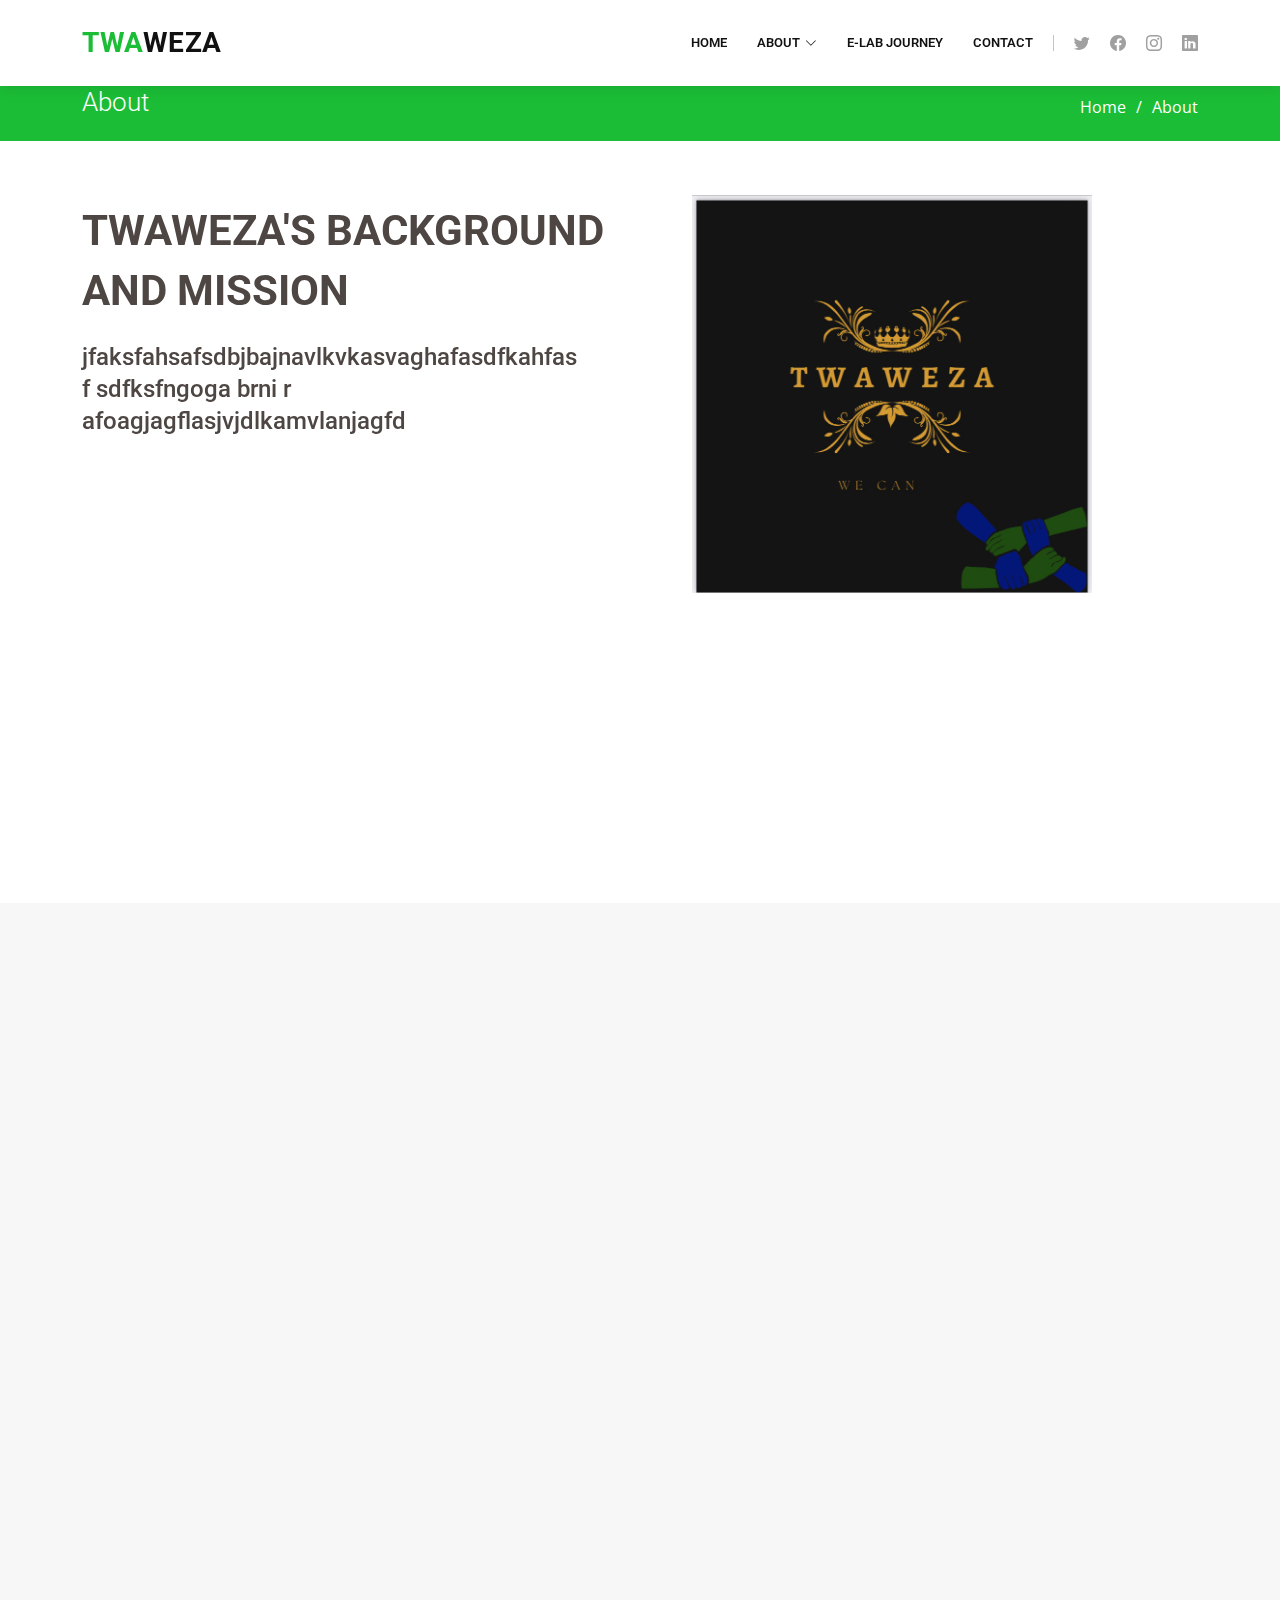
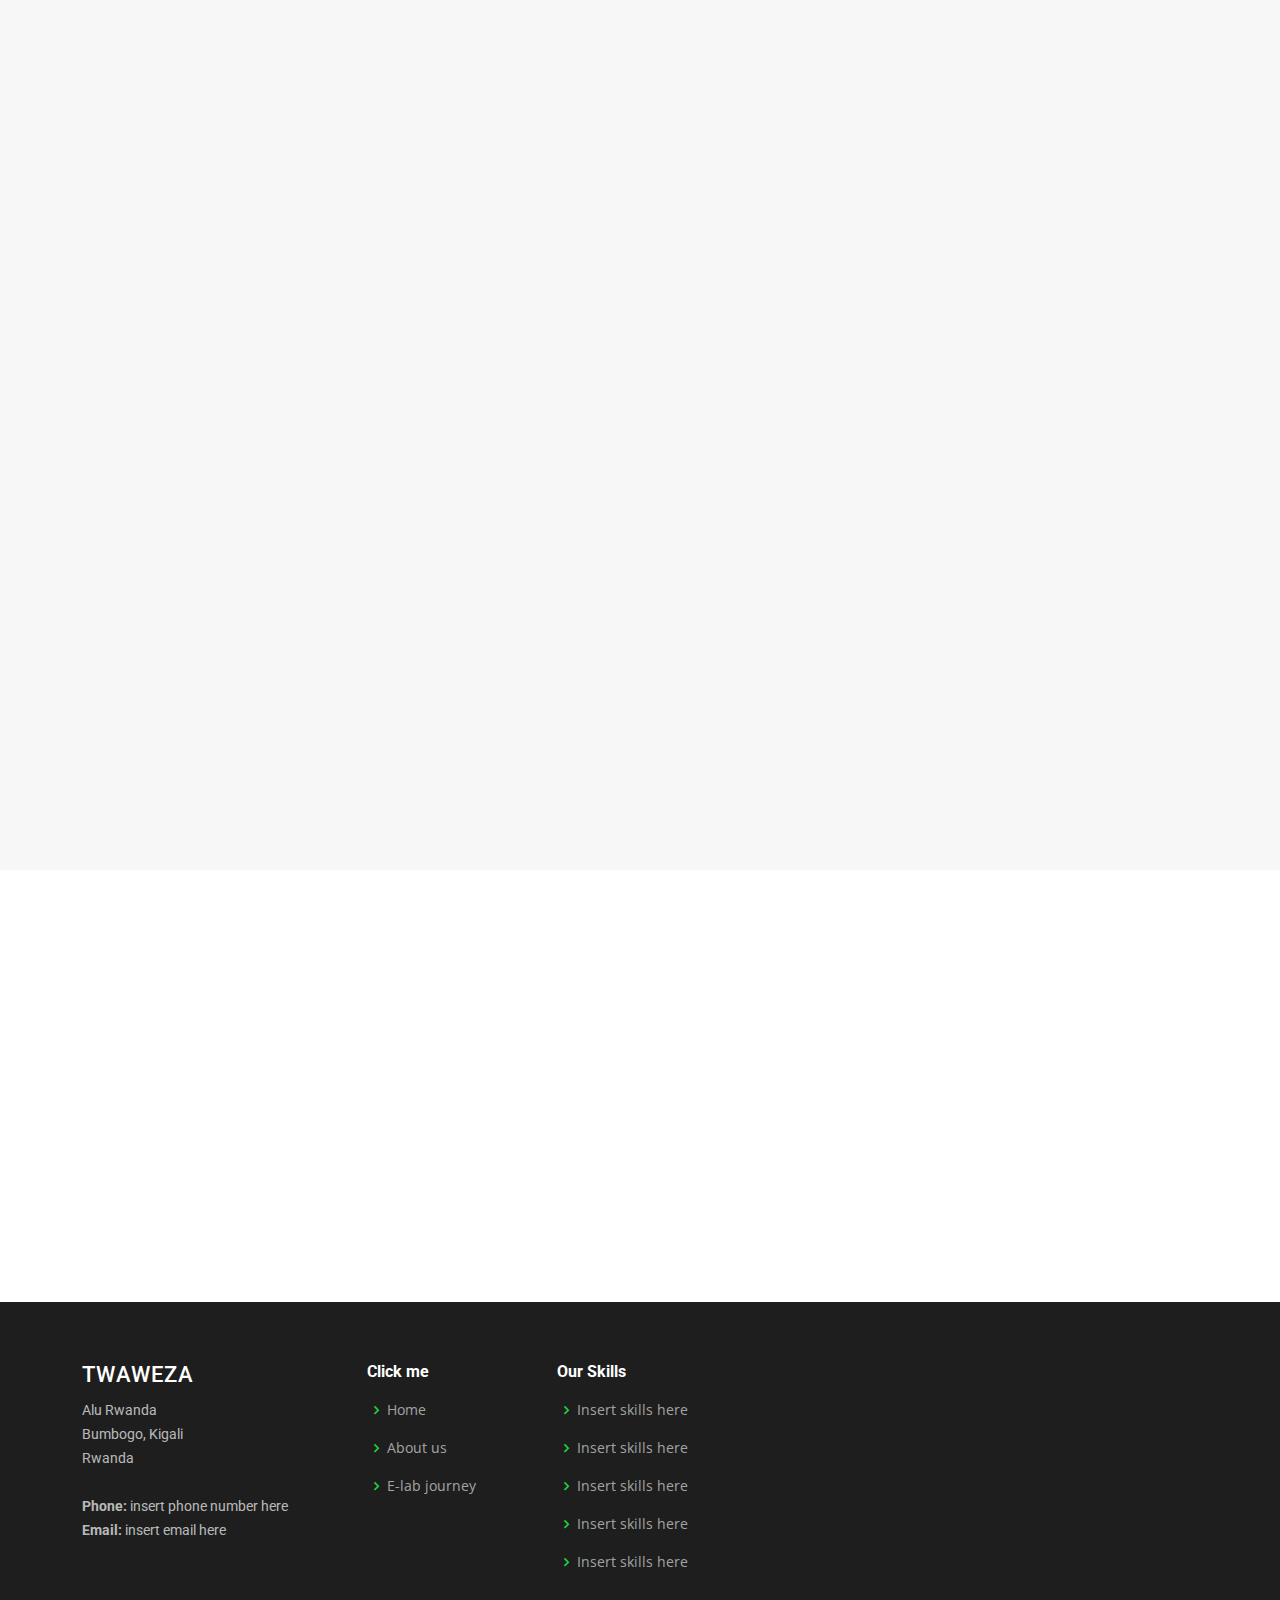
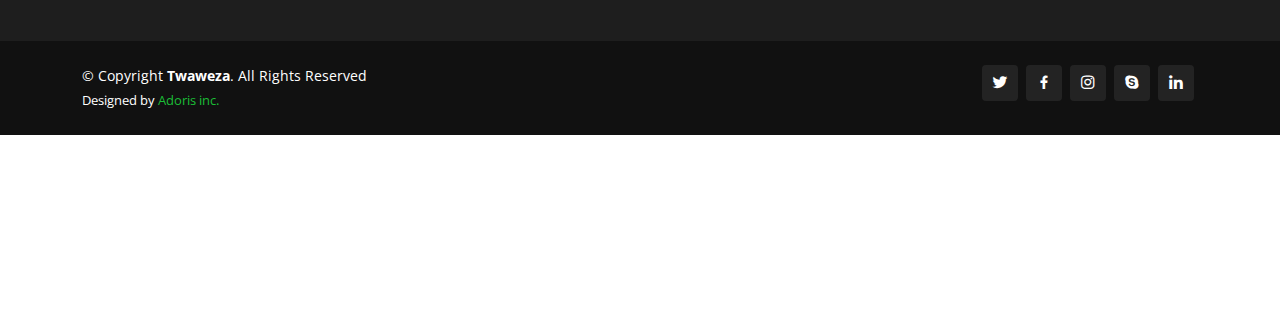
==== about.html @ 4f5f72f1 "added new files" ====
<!DOCTYPE html>
<html lang="en">

<head>
  <meta charset="utf-8">
  <meta content="width=device-width, initial-scale=1.0" name="viewport">

  <title>About - Twaweza official website</title>
  <meta content="" name="description">
  <meta content="" name="keywords">

  <!-- Favicons -->
  <link href="assets/img/favicon.png" rel="icon">
  <link href="assets/img/apple-touch-icon.png" rel="apple-touch-icon">

  <!-- Google Fonts -->
  <link href="https://fonts.googleapis.com/css?family=Open+Sans:300,300i,400,400i,600,600i,700,700i|Roboto:300,300i,400,400i,500,500i,600,600i,700,700i|Poppins:300,300i,400,400i,500,500i,600,600i,700,700i" rel="stylesheet">

  <!-- Vendor CSS Files -->
  <link href="assets/vendor/animate.css/animate.min.css" rel="stylesheet">
  <link href="assets/vendor/aos/aos.css" rel="stylesheet">
  <link href="assets/vendor/bootstrap/css/bootstrap.min.css" rel="stylesheet">
  <link href="assets/vendor/bootstrap-icons/bootstrap-icons.css" rel="stylesheet">
  <link href="assets/vendor/boxicons/css/boxicons.min.css" rel="stylesheet">
  <link href="assets/vendor/glightbox/css/glightbox.min.css" rel="stylesheet">
  <link href="assets/vendor/remixicon/remixicon.css" rel="stylesheet">
  <link href="assets/vendor/swiper/swiper-bundle.min.css" rel="stylesheet">

  <!-- Template Main CSS File -->
  <link href="assets/css/style.css" rel="stylesheet">

  <!-- =======================================================
  * Template Name: Company - v4.9.1
  * Template URL: https://bootstrapmade.com/company-free-html-bootstrap-template/
  * Author: BootstrapMade.com
  * License: https://bootstrapmade.com/license/
  ======================================================== -->
</head>

<body>

  <!-- ======= Header ======= -->
  <header id="header" class="fixed-top">
    <div class="container d-flex align-items-center">

      <h1 class="logo me-auto"><a href="index.html"><span>Twa</span>weza</a></h1>
      <!-- Uncomment below if you prefer to use an image logo -->
      <!-- <a href="index.html" class="logo me-auto me-lg-0"><img src="assets/img/logo.png" alt="" class="img-fluid"></a>-->

      <nav id="navbar" class="navbar order-last order-lg-0">
        <ul>
          <li><a href="index.html">Home</a></li>

          <li class="dropdown"><a href="#"><span>About</span> <i class="bi bi-chevron-down"></i></a>
            <ul>
              <li><a href="about.html" class="active">About Us</a></li>
              <li><a href="team.html">Team</a></li>
              <li><a href="testimonials.html">Testimonials</a></li>
             
            </ul>
          </li>

          <li><a href="services.html">E-lab journey</a></li>
          
          
          <li><a href="contact.html">Contact</a></li>

        </ul>
        <i class="bi bi-list mobile-nav-toggle"></i>
      </nav><!-- .navbar -->

      <div class="header-social-links d-flex">
        <a href="#" class="twitter"><i class="bu bi-twitter"></i></a>
        <a href="#" class="facebook"><i class="bu bi-facebook"></i></a>
        <a href="#" class="instagram"><i class="bu bi-instagram"></i></a>
        <a href="#" class="linkedin"><i class="bu bi-linkedin"></i></i></a>
      </div>

    </div>
  </header><!-- End Header -->

  <main id="main">

    <!-- ======= Breadcrumbs ======= -->
    <section id="breadcrumbs" class="breadcrumbs">
      <div class="container">

        <div class="d-flex justify-content-between align-items-center">
          <h2>About</h2>
          <ol>
            <li><a href="index.html">Home</a></li>
            <li>About</li>
          </ol>
        </div>

      </div>
    </section><!-- End Breadcrumbs -->

    <!-- ======= About Us Section ======= -->
    <section id="about-us" class="about-us">
      <div class="container" data-aos="fade-up">
        
        <div class="row content" >
          <div class="col-lg-6" data-aos="fade-right">
            
            <h2>Twaweza's background and mission</h2>
            <h3>jfaksfahsafsdbjbajnavlkvkasvaghafasdfkahfas<br> f sdfksfngoga brni r <br>afoagjagflasjvjdlkamvlanjagfd</h3>
          </div>
          
        </div>
        <div class="tlogo">
          <img src="assets/img/back.jpeg" alt="" class="tlogoimg">
        </div>

      </div>
    </section><!-- End About Us Section -->

    <!-- ======= Our Team Section ======= -->
    <section id="team" class="team section-bg">
      <div class="container">

        <div class="section-title" data-aos="fade-up">
          <h2>Our <strong>Team</strong></h2>
         
        </div>

        <div class="row">

          <div class="col-lg-3 col-md-6 d-flex align-items-stretch">
            <div class="member" data-aos="fade-up">
              <div class="member-img">
                <img src="assets/img/team/sinmi.jpeg" class="img-fluid" alt="">
                <div class="social">
                  <a href=""><i class="bi bi-twitter"></i></a>
                  <a href=""><i class="bi bi-facebook"></i></a>
                  <a href=""><i class="bi bi-instagram"></i></a>
                  <a href=""><i class="bi bi-linkedin"></i></a>
                </div>
              </div>
              <div class="member-info">
                <h4>Sinmisola Athanson</h4>
                <span>“My personal reflection as a part of Twaweza think tank has really changed my views on so many things.<br> My E-Lab journey is one I’ll always remember and hold dear in my heart.<br>The memories I've created with these people from diverse cultures are amazing and will forever will a part of me.” - Sinmisola Athanson</span>
              </div>
            </div>
          </div>

          <div class="col-lg-3 col-md-6 d-flex align-items-stretch">
            <div class="member" data-aos="fade-up" data-aos-delay="100">
              <div class="member-img">
                <img src="assets/img/team/brian.jpeg" class="img-fluid" alt="">
                <div class="social">
                  <a href=""><i class="bi bi-twitter"></i></a>
                  <a href=""><i class="bi bi-facebook"></i></a>
                  <a href=""><i class="bi bi-instagram"></i></a>
                  <a href=""><i class="bi bi-linkedin"></i></a>
                </div>
              </div>
              <div class="member-info">
                <h4>Brian Muli</h4>
                <span>specify position here</span>
              </div>
            </div>
          </div>

          <div class="col-lg-3 col-md-6 d-flex align-items-stretch">
            <div class="member" data-aos="fade-up" data-aos-delay="200">
              <div class="member-img">
                <img src="assets/img/team/irene.jpeg" class="img-fluid" alt="">
                <div class="social">
                  <a href=""><i class="bi bi-twitter"></i></a>
                  <a href=""><i class="bi bi-facebook"></i></a>
                  <a href=""><i class="bi bi-instagram"></i></a>
                  <a href=""><i class="bi bi-linkedin"></i></a>
                </div>
              </div>
              <div class="member-info">
                <h4>Irene Muthoni</h4>
                <span>Specify position</span>
              </div>
            </div>
          </div>
          
          <div class="col-lg-3 col-md-6 d-flex align-items-stretch">
            <div class="member" data-aos="fade-up" data-aos-delay="200">
              <div class="member-img">
                <img src="assets/img/team/valentin.jpeg" class="img-fluid" alt="">
                <div class="social">
                  <a href=""><i class="bi bi-twitter"></i></a>
                  <a href=""><i class="bi bi-facebook"></i></a>
                  <a href=""><i class="bi bi-instagram"></i></a>
                  <a href=""><i class="bi bi-linkedin"></i></a>
                </div>
              </div>
              <div class="member-info">
                <h4>Valentin Irabizi</h4>
                <span>Specify position</span>
              </div>
            </div>
          </div>

          <div class="col-lg-3 col-md-6 d-flex align-items-stretch">
            <div class="member" data-aos="fade-up" data-aos-delay="200">
              <div class="member-img">
                <img src="assets/img/team/alice.jpeg" class="img-fluid" alt="">
                <div class="social">
                  <a href=""><i class="bi bi-twitter"></i></a>
                  <a href=""><i class="bi bi-facebook"></i></a>
                  <a href=""><i class="bi bi-instagram"></i></a>
                  <a href=""><i class="bi bi-linkedin"></i></a>
                </div>
              </div>
              <div class="member-info">
                <h4>Alice Mukesharugo</h4>
                <span>The journey of ourE-lab has been so wonderful and educative. <br>Especially working with my Think tank (Twaweza)was unforgettable.<br>I cherished the way we collaborated and I learned to be flexible.<br>It was really enjoyable to be with my colleagues" Marie Ali</span>
              </div>ce
            </div>
          </div>

          <div class="col-lg-3 col-md-6 d-flex align-items-stretch">
            <div class="member" data-aos="fade-up" data-aos-delay="200">
              <div class="member-img">
                <img src="assets/img/team/shameelah.jpeg" class="img-fluid" alt="">
                <div class="social">
                  <a href=""><i class="bi bi-twitter"></i></a>
                  <a href=""><i class="bi bi-facebook"></i></a>
                  <a href=""><i class="bi bi-instagram"></i></a>
                  <a href=""><i class="bi bi-linkedin"></i></a>
                </div>
              </div>
              <div class="member-info">
                <h4>Shamila Fuseini</h4>
                <span>My Entrepreneurial Leaders Action Lab journey has been so impactful to my life.<br> Working with my Think Thank Members that's the TWAWEZA Think Tank has changed my life from being an introvert to an extrovert.<br> Their tolerance, care, and love have made me realize that in this life you need people around you to be developed.<br> I am much grateful for meeting such a wonderful group. Love you all.<br> Shamila Fuseini.</span>
              </div>
            </div>
          </div>

          <div class="col-lg-3 col-md-6 d-flex align-items-stretch">
            <div class="member" data-aos="fade-up" data-aos-delay="300">
              <div class="member-img">
                <img src="assets/img/team/adoris.jpeg" class="img-fluid" alt="">
                <div class="social">
                  <a href=""><i class="bi bi-twitter"></i></a>
                  <a href=""><i class="bi bi-facebook"></i></a>
                  <a href=""><i class="bi bi-instagram"></i></a>
                  <a href=""><i class="bi bi-linkedin"></i></a>
                </div>
              </div>
              <div class="member-info">
                <h4>Adoris Beni</h4>
                <span>Specify position here</span>
              </div>
            </div>
          </div>

        </div>

      </div>
    </section><!-- End Our Team Section -->

    <!-- ======= Our Skills Section ======= -->
    <section id="skills" class="skills">
      <div class="container">

        <div class="section-title" data-aos="fade-up">
          <h2>Our <strong>Skills</strong></h2>
          <p>Insert introductory paragraph</p>
        </div>

        <div class="row skills-content">

          <div class="col-lg-6" data-aos="fade-up">

            <div class="progress">
              <span class="skill">Leadership<i class="val">100%</i></span>
              <div class="progress-bar-wrap">
                <div class="progress-bar" role="progressbar" aria-valuenow="100" aria-valuemin="0" aria-valuemax="100"></div>
              </div>
            </div>

            <div class="progress">
              <span class="skill">Problem solving <i class="val">90%</i></span>
              <div class="progress-bar-wrap">
                <div class="progress-bar" role="progressbar" aria-valuenow="90" aria-valuemin="0" aria-valuemax="100"></div>
              </div>
            </div>

            <div class="progress">
              <span class="skill">Insert skill here <i class="val">75%</i></span>
              <div class="progress-bar-wrap">
                <div class="progress-bar" role="progressbar" aria-valuenow="75" aria-valuemin="0" aria-valuemax="100"></div>
              </div>
            </div>

          </div>

          <div class="col-lg-6" data-aos="fade-up" data-aos-delay="100">

            <div class="progress">
              <span class="skill">Insert skill here<i class="val">80%</i></span>
              <div class="progress-bar-wrap">
                <div class="progress-bar" role="progressbar" aria-valuenow="80" aria-valuemin="0" aria-valuemax="100"></div>
              </div>
            </div>

            <div class="progress">
              <span class="skill">insert skill here<i class="val">90%</i></span>
              <div class="progress-bar-wrap">
                <div class="progress-bar" role="progressbar" aria-valuenow="90" aria-valuemin="0" aria-valuemax="100"></div>
              </div>
            </div>

            <div class="progress">
              <span class="skill">Insert skill here <i class="val">55%</i></span>
              <div class="progress-bar-wrap">
                <div class="progress-bar" role="progressbar" aria-valuenow="55" aria-valuemin="0" aria-valuemax="100"></div>
              </div>
            </div>

          </div>

        </div>

      </div>
    </section><!-- End Our Skills Section -->

   
    

  </main><!-- End #main -->

  <!-- ======= Footer ======= -->
  <footer id="footer">

    <div class="footer-top">
      <div class="container">
        <div class="row">

          <div class="col-lg-3 col-md-6 footer-contact">
            <h3>Twaweza</h3>
            <p>
              Alu Rwanda<br>
              Bumbogo, Kigali<br>
              Rwanda<br><br>
              <strong>Phone:</strong> insert phone number here<br>
              <strong>Email:</strong> insert email here<br>
            </p>
          </div>

          <div class="col-lg-2 col-md-6 footer-links">
            <h4>Click me</h4>
            <ul>
              <li><i class="bx bx-chevron-right"></i> <a href="#">Home</a></li>
              <li><i class="bx bx-chevron-right"></i> <a href="#">About us</a></li>
              <li><i class="bx bx-chevron-right"></i> <a href="#">E-lab journey</a></li>
              
            </ul>
          </div>

          <div class="col-lg-3 col-md-6 footer-links">
            <h4>Our Skills</h4>
            <ul>
              <li><i class="bx bx-chevron-right"></i> <a href="#">Insert skills here</a></li>
              <li><i class="bx bx-chevron-right"></i> <a href="#">Insert skills here</a></li>
              <li><i class="bx bx-chevron-right"></i> <a href="#">Insert skills here</a></li>
              <li><i class="bx bx-chevron-right"></i> <a href="#">Insert skills here</a></li>
              <li><i class="bx bx-chevron-right"></i> <a href="#">Insert skills here</a></li>
            </ul>
          </div>

        

        </div>
      </div>
    </div>

    <div class="container d-md-flex py-4">

      <div class="me-md-auto text-center text-md-start">
        <div class="copyright">
          &copy; Copyright <strong><span>Twaweza</span></strong>. All Rights Reserved
        </div>
        <div class="credits">
          <!-- All the links in the footer should remain intact. -->
          <!-- You can delete the links only if you purchased the pro version. -->
          <!-- Licensing information: https://bootstrapmade.com/license/ -->
          <!-- Purchase the pro version with working PHP/AJAX contact form: https://bootstrapmade.com/company-free-html-bootstrap-template/ -->
          Designed by <a href="https://bootstrapmade.com/">Adoris inc.</a>
        </div>
      </div>
      <div class="social-links text-center text-md-right pt-3 pt-md-0">
        <a href="#" class="twitter"><i class="bx bxl-twitter"></i></a>
        <a href="#" class="facebook"><i class="bx bxl-facebook"></i></a>
        <a href="#" class="instagram"><i class="bx bxl-instagram"></i></a>
        <a href="#" class="google-plus"><i class="bx bxl-skype"></i></a>
        <a href="#" class="linkedin"><i class="bx bxl-linkedin"></i></a>
      </div>
    </div>
  </footer><!-- End Footer -->

  <a href="#" class="back-to-top d-flex align-items-center justify-content-center"><i class="bi bi-arrow-up-short"></i></a>

  <!-- Vendor JS Files -->
  <script src="assets/vendor/aos/aos.js"></script>
  <script src="assets/vendor/bootstrap/js/bootstrap.bundle.min.js"></script>
  <script src="assets/vendor/glightbox/js/glightbox.min.js"></script>
  <script src="assets/vendor/isotope-layout/isotope.pkgd.min.js"></script>
  <script src="assets/vendor/swiper/swiper-bundle.min.js"></script>
  <script src="assets/vendor/waypoints/noframework.waypoints.js"></script>
  <script src="assets/vendor/php-email-form/validate.js"></script>

  <!-- Template Main JS File -->
  <script src="assets/js/main.js"></script>

</body>

</html>
<div class="col-lg-6 pt-4 pt-lg-0" data-aos="fade-left">
  <p>
    Add paragraph here
  </p>
  <ul>
    <li><i class="ri-check-double-line"></i> list item 1 here</li>
    <li><i class="ri-check-double-line"></i> list item 2 here</li>
    <li><i class="ri-check-double-line"></i>list item 3 here</li>
  </ul>
  <p class="fst-italic">
    insert short paragraph here
  </p>
</div>
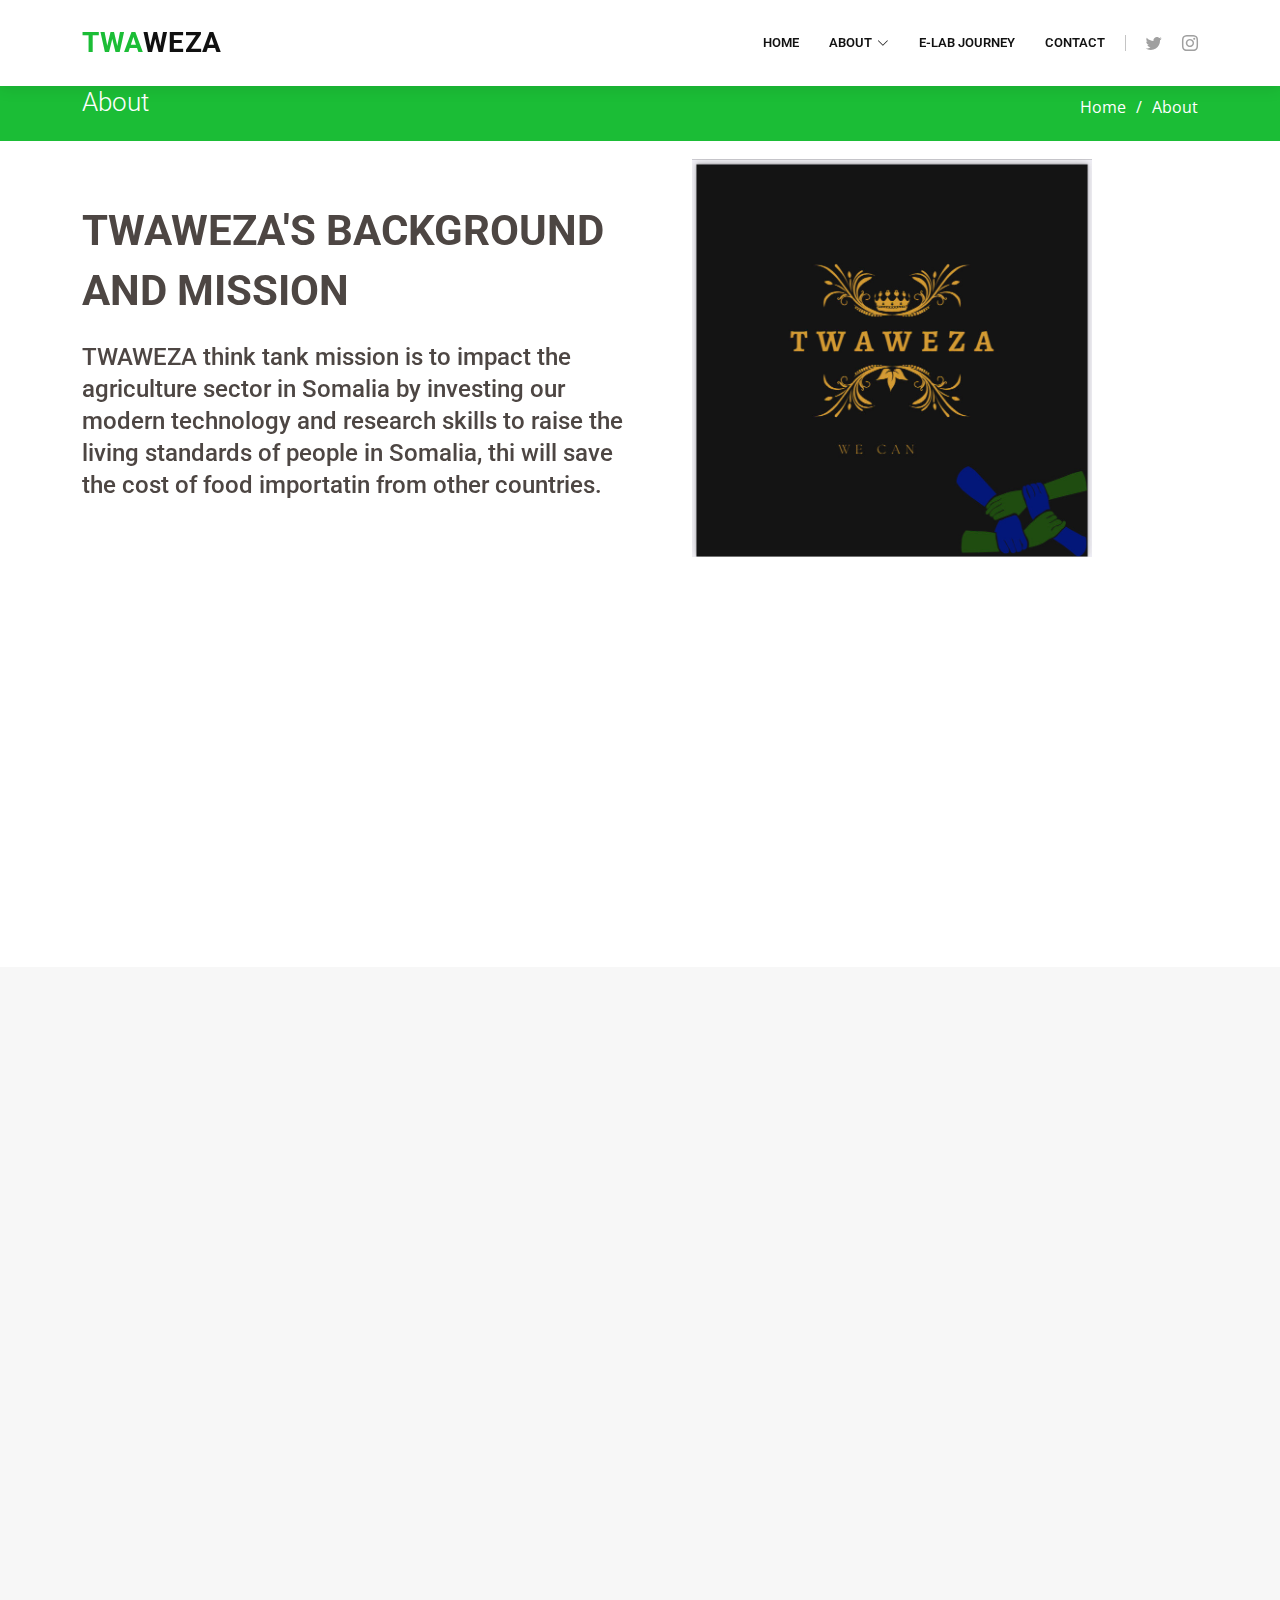
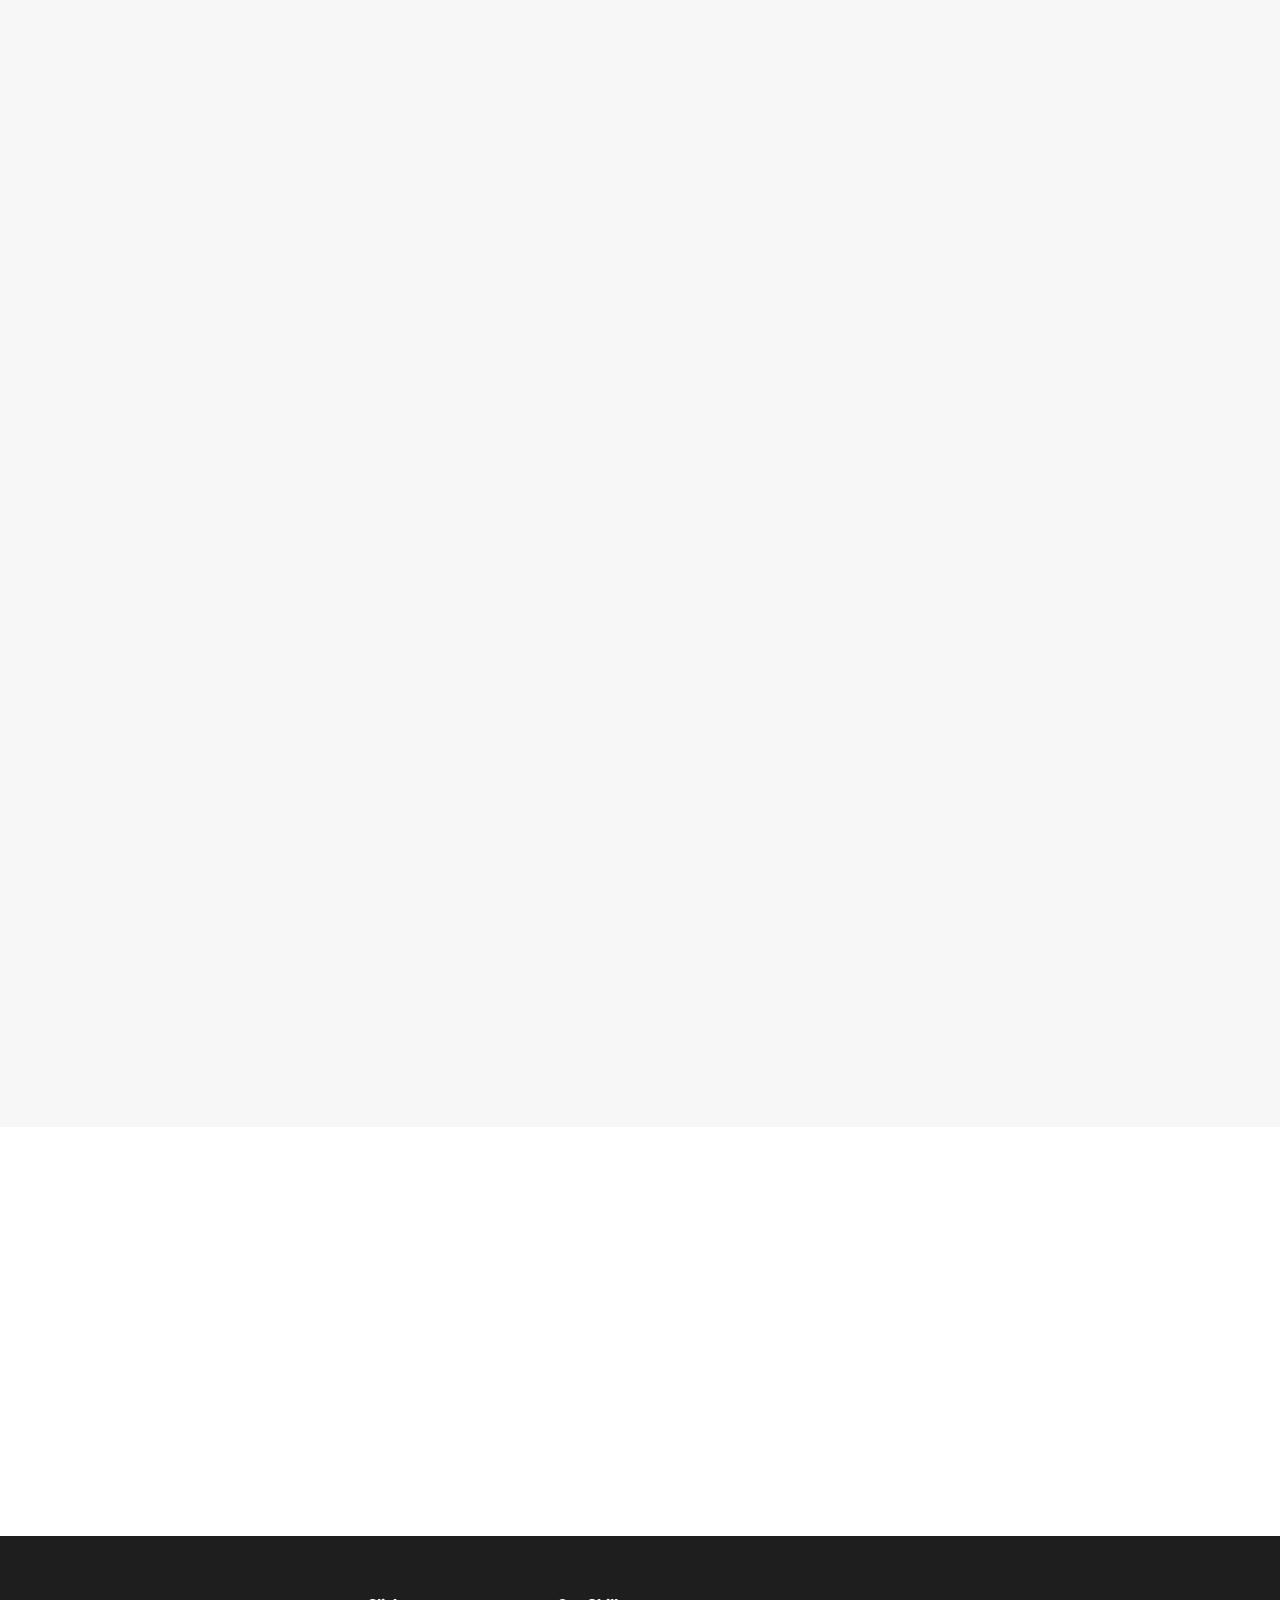
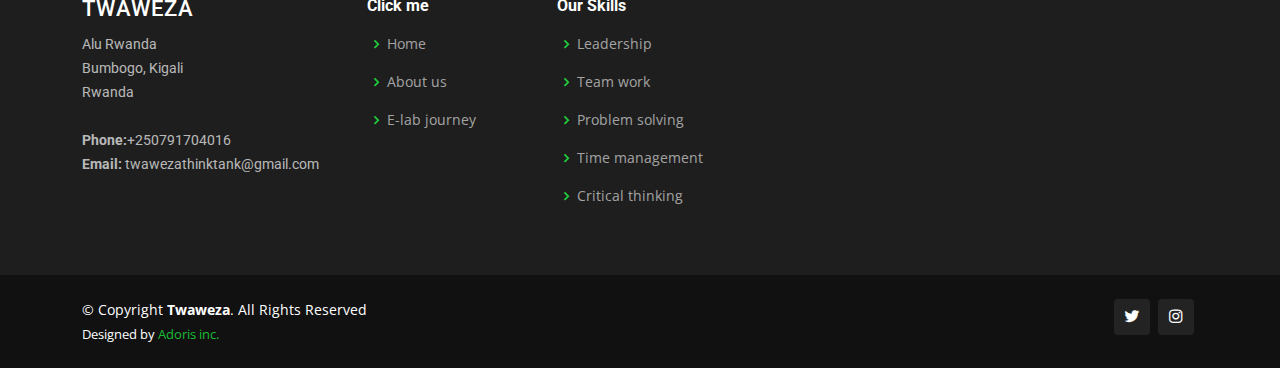
==== commit ed5e1085: "new changes" ====
--- a/about.html
+++ b/about.html
@@ -29,12 +29,7 @@
   <!-- Template Main CSS File -->
   <link href="assets/css/style.css" rel="stylesheet">
 
-  <!-- =======================================================
-  * Template Name: Company - v4.9.1
-  * Template URL: https://bootstrapmade.com/company-free-html-bootstrap-template/
-  * Author: BootstrapMade.com
-  * License: https://bootstrapmade.com/license/
-  ======================================================== -->
+  
 </head>
 
 <body>
@@ -44,9 +39,7 @@
     <div class="container d-flex align-items-center">
 
       <h1 class="logo me-auto"><a href="index.html"><span>Twa</span>weza</a></h1>
-      <!-- Uncomment below if you prefer to use an image logo -->
-      <!-- <a href="index.html" class="logo me-auto me-lg-0"><img src="assets/img/logo.png" alt="" class="img-fluid"></a>-->
-
+      
       <nav id="navbar" class="navbar order-last order-lg-0">
         <ul>
           <li><a href="index.html">Home</a></li>
@@ -70,10 +63,9 @@
       </nav><!-- .navbar -->
 
       <div class="header-social-links d-flex">
-        <a href="#" class="twitter"><i class="bu bi-twitter"></i></a>
-        <a href="#" class="facebook"><i class="bu bi-facebook"></i></a>
-        <a href="#" class="instagram"><i class="bu bi-instagram"></i></a>
-        <a href="#" class="linkedin"><i class="bu bi-linkedin"></i></i></a>
+       <a href="#" class="twitter"><i class="bu bi-twitter"></i></a>
+        
+        <a href="https://instagram.com/cause_twaweza_.alu?igshid=YmMyMTA2M2Y=" class="instagram"><i class="bu bi-instagram"></i></a>
       </div>
 
     </div>
@@ -104,7 +96,7 @@
           <div class="col-lg-6" data-aos="fade-right">
             
             <h2>Twaweza's background and mission</h2>
-            <h3>jfaksfahsafsdbjbajnavlkvkasvaghafasdfkahfas<br> f sdfksfngoga brni r <br>afoagjagflasjvjdlkamvlanjagfd</h3>
+            <h3>TWAWEZA think tank mission is to impact the agriculture sector in Somalia by investing our modern technology and research skills to raise the living standards of people in Somalia, thi will save the cost of food importatin from other countries.</h3>
           </div>
           
         </div>
@@ -131,10 +123,9 @@
               <div class="member-img">
                 <img src="assets/img/team/sinmi.jpeg" class="img-fluid" alt="">
                 <div class="social">
-                  <a href=""><i class="bi bi-twitter"></i></a>
-                  <a href=""><i class="bi bi-facebook"></i></a>
-                  <a href=""><i class="bi bi-instagram"></i></a>
-                  <a href=""><i class="bi bi-linkedin"></i></a>
+                  
+                  <a href="https://instagram.com/sinmi.__?igshid=NTdlMDg3MTY="><i class="bi bi-instagram"></i></a>
+                 
                 </div>
               </div>
               <div class="member-info">
@@ -149,15 +140,15 @@
               <div class="member-img">
                 <img src="assets/img/team/brian.jpeg" class="img-fluid" alt="">
                 <div class="social">
-                  <a href=""><i class="bi bi-twitter"></i></a>
-                  <a href=""><i class="bi bi-facebook"></i></a>
-                  <a href=""><i class="bi bi-instagram"></i></a>
-                  <a href=""><i class="bi bi-linkedin"></i></a>
+                 
+                  <a href="https://instagram.com/jamesbrian8747?igshid=YzdkMWQ2MWU="><i class="bi bi-instagram"></i></a>
+                  
                 </div>
               </div>
               <div class="member-info">
                 <h4>Brian Muli</h4>
-                <span>specify position here</span>
+                <span>If this was a race then it has been a well ran race.The archbishop of the Anglican dominion of christianity in Kenya once said ,"If you want to change the world , transform the life if a child who will replicate the favor 
+                  by changing the life of another child thus changing the world at large." E-lab has transformed my life and shaped my thinking .With this knowledge i will extend the favor by making sure that i transform other peoples' lives positively</span>
               </div>
             </div>
           </div>
@@ -167,15 +158,14 @@
               <div class="member-img">
                 <img src="assets/img/team/irene.jpeg" class="img-fluid" alt="">
                 <div class="social">
-                  <a href=""><i class="bi bi-twitter"></i></a>
-                  <a href=""><i class="bi bi-facebook"></i></a>
-                  <a href=""><i class="bi bi-instagram"></i></a>
-                  <a href=""><i class="bi bi-linkedin"></i></a>
+                  
+                  <a href="https://instagram.com/she_is_.muthoni?igshid=YmMyMTA2M2Y="><i class="bi bi-instagram"></i></a>
+                  
                 </div>
               </div>
               <div class="member-info">
                 <h4>Irene Muthoni</h4>
-                <span>Specify position</span>
+                <span>This whole E-lab journey has been educative and fun for me. I learned to love my think tank members and we have been able to accomplish a lot together.I feel lucky to be part of TWAWEZA and it will forever be part of my life. Working in a group has never been more fun and interesting up until I joined I joined TWAWEZA -Irene MUthoni.</span>
               </div>
             </div>
           </div>
@@ -185,15 +175,14 @@
               <div class="member-img">
                 <img src="assets/img/team/valentin.jpeg" class="img-fluid" alt="">
                 <div class="social">
-                  <a href=""><i class="bi bi-twitter"></i></a>
-                  <a href=""><i class="bi bi-facebook"></i></a>
-                  <a href=""><i class="bi bi-instagram"></i></a>
-                  <a href=""><i class="bi bi-linkedin"></i></a>
+                  
+                  <a href="https://instagram.com/_valentin_ira?igshid=ZDdkNTZiNTM="><i class="bi bi-instagram"></i></a>
+                  
                 </div>
               </div>
               <div class="member-info">
                 <h4>Valentin Irabizi</h4>
-                <span>Specify position</span>
+                <span>My journey in TWAWEZA was really interesting and enjoyable. Being part of TWAWEZA helped me make my journey smooth and quick. The way we supported each other through learnign and having fun is unforgettable and made us family.</span>
               </div>
             </div>
           </div>
@@ -203,16 +192,15 @@
               <div class="member-img">
                 <img src="assets/img/team/alice.jpeg" class="img-fluid" alt="">
                 <div class="social">
-                  <a href=""><i class="bi bi-twitter"></i></a>
-                  <a href=""><i class="bi bi-facebook"></i></a>
-                  <a href=""><i class="bi bi-instagram"></i></a>
-                  <a href=""><i class="bi bi-linkedin"></i></a>
+                  
+                  <a href="https://instagram.com/alice_mu6?igshid=YmMyMTA2M2Y="><i class="bi bi-instagram"></i></a>
+                  
                 </div>
               </div>
               <div class="member-info">
                 <h4>Alice Mukesharugo</h4>
-                <span>The journey of ourE-lab has been so wonderful and educative. <br>Especially working with my Think tank (Twaweza)was unforgettable.<br>I cherished the way we collaborated and I learned to be flexible.<br>It was really enjoyable to be with my colleagues" Marie Ali</span>
-              </div>ce
+                <span>The journey of ourE-lab has been so wonderful and educative. <br>Especially working with my Think tank (Twaweza)was unforgettable.<br>I cherished the way we collaborated and I learned to be flexible.<br>It was really enjoyable to be with my colleagues" Marie Alice</span>
+              </div>
             </div>
           </div>
 
@@ -220,12 +208,7 @@
             <div class="member" data-aos="fade-up" data-aos-delay="200">
               <div class="member-img">
                 <img src="assets/img/team/shameelah.jpeg" class="img-fluid" alt="">
-                <div class="social">
-                  <a href=""><i class="bi bi-twitter"></i></a>
-                  <a href=""><i class="bi bi-facebook"></i></a>
-                  <a href=""><i class="bi bi-instagram"></i></a>
-                  <a href=""><i class="bi bi-linkedin"></i></a>
-                </div>
+                
               </div>
               <div class="member-info">
                 <h4>Shamila Fuseini</h4>
@@ -239,15 +222,14 @@
               <div class="member-img">
                 <img src="assets/img/team/adoris.jpeg" class="img-fluid" alt="">
                 <div class="social">
-                  <a href=""><i class="bi bi-twitter"></i></a>
-                  <a href=""><i class="bi bi-facebook"></i></a>
-                  <a href=""><i class="bi bi-instagram"></i></a>
-                  <a href=""><i class="bi bi-linkedin"></i></a>
+                 
+                  <a href="https://instagram.com/__ngoga?igshid=YmMyMTA2M2Y="><i class="bi bi-instagram"></i></a>
+                 
                 </div>
               </div>
               <div class="member-info">
                 <h4>Adoris Beni</h4>
-                <span>Specify position here</span>
+                <span>Twaweza has been my initiation to African diversity.I have acquired new friends and my E-lab journey became easier.This tinktank also helped me gain new skills through team work.</span>
               </div>
             </div>
           </div>
@@ -263,7 +245,7 @@
 
         <div class="section-title" data-aos="fade-up">
           <h2>Our <strong>Skills</strong></h2>
-          <p>Insert introductory paragraph</p>
+          <p></p>
         </div>
 
         <div class="row skills-content">
@@ -285,7 +267,7 @@
             </div>
 
             <div class="progress">
-              <span class="skill">Insert skill here <i class="val">75%</i></span>
+              <span class="skill">Time management <i class="val">75%</i></span>
               <div class="progress-bar-wrap">
                 <div class="progress-bar" role="progressbar" aria-valuenow="75" aria-valuemin="0" aria-valuemax="100"></div>
               </div>
@@ -296,21 +278,21 @@
           <div class="col-lg-6" data-aos="fade-up" data-aos-delay="100">
 
             <div class="progress">
-              <span class="skill">Insert skill here<i class="val">80%</i></span>
+              <span class="skill">Problem solving<i class="val">80%</i></span>
               <div class="progress-bar-wrap">
                 <div class="progress-bar" role="progressbar" aria-valuenow="80" aria-valuemin="0" aria-valuemax="100"></div>
               </div>
             </div>
 
             <div class="progress">
-              <span class="skill">insert skill here<i class="val">90%</i></span>
+              <span class="skill">Team work<i class="val">90%</i></span>
               <div class="progress-bar-wrap">
                 <div class="progress-bar" role="progressbar" aria-valuenow="90" aria-valuemin="0" aria-valuemax="100"></div>
               </div>
             </div>
 
             <div class="progress">
-              <span class="skill">Insert skill here <i class="val">55%</i></span>
+              <span class="skill">Critical thinking <i class="val">55%</i></span>
               <div class="progress-bar-wrap">
                 <div class="progress-bar" role="progressbar" aria-valuenow="55" aria-valuemin="0" aria-valuemax="100"></div>
               </div>
@@ -341,17 +323,17 @@
               Alu Rwanda<br>
               Bumbogo, Kigali<br>
               Rwanda<br><br>
-              <strong>Phone:</strong> insert phone number here<br>
-              <strong>Email:</strong> insert email here<br>
+              <strong>Phone:</strong>+250791704016<br>
+              <strong>Email:</strong> twawezathinktank@gmail.com<br>
             </p>
           </div>
 
           <div class="col-lg-2 col-md-6 footer-links">
             <h4>Click me</h4>
             <ul>
-              <li><i class="bx bx-chevron-right"></i> <a href="#">Home</a></li>
-              <li><i class="bx bx-chevron-right"></i> <a href="#">About us</a></li>
-              <li><i class="bx bx-chevron-right"></i> <a href="#">E-lab journey</a></li>
+              <li><i class="bx bx-chevron-right"></i> <a href="index.html">Home</a></li>
+              <li><i class="bx bx-chevron-right"></i> <a href="about.html">About us</a></li>
+              <li><i class="bx bx-chevron-right"></i> <a href="services.html">E-lab journey</a></li>
               
             </ul>
           </div>
@@ -359,11 +341,11 @@
           <div class="col-lg-3 col-md-6 footer-links">
             <h4>Our Skills</h4>
             <ul>
-              <li><i class="bx bx-chevron-right"></i> <a href="#">Insert skills here</a></li>
-              <li><i class="bx bx-chevron-right"></i> <a href="#">Insert skills here</a></li>
-              <li><i class="bx bx-chevron-right"></i> <a href="#">Insert skills here</a></li>
-              <li><i class="bx bx-chevron-right"></i> <a href="#">Insert skills here</a></li>
-              <li><i class="bx bx-chevron-right"></i> <a href="#">Insert skills here</a></li>
+              <li><i class="bx bx-chevron-right"></i> <a href="#">Leadership</a></li>
+              <li><i class="bx bx-chevron-right"></i> <a href="#">Team work</a></li>
+              <li><i class="bx bx-chevron-right"></i> <a href="#">Problem solving</a></li>
+              <li><i class="bx bx-chevron-right"></i> <a href="#">Time management</a></li>
+              <li><i class="bx bx-chevron-right"></i> <a href="#">Critical thinking</a></li>
             </ul>
           </div>
 
@@ -380,19 +362,15 @@
           &copy; Copyright <strong><span>Twaweza</span></strong>. All Rights Reserved
         </div>
         <div class="credits">
-          <!-- All the links in the footer should remain intact. -->
-          <!-- You can delete the links only if you purchased the pro version. -->
-          <!-- Licensing information: https://bootstrapmade.com/license/ -->
-          <!-- Purchase the pro version with working PHP/AJAX contact form: https://bootstrapmade.com/company-free-html-bootstrap-template/ -->
-          Designed by <a href="https://bootstrapmade.com/">Adoris inc.</a>
+         
+          Designed by <a href="https://instagram.com/__ngoga?igshid=YmMyMTA2M2Y=">Adoris inc.</a>
         </div>
       </div>
       <div class="social-links text-center text-md-right pt-3 pt-md-0">
         <a href="#" class="twitter"><i class="bx bxl-twitter"></i></a>
-        <a href="#" class="facebook"><i class="bx bxl-facebook"></i></a>
-        <a href="#" class="instagram"><i class="bx bxl-instagram"></i></a>
-        <a href="#" class="google-plus"><i class="bx bxl-skype"></i></a>
-        <a href="#" class="linkedin"><i class="bx bxl-linkedin"></i></a>
+       
+        <a href="https://instagram.com/cause_twaweza_.alu?igshid=YmMyMTA2M2Y=" class="instagram"><i class="bx bxl-instagram"></i></a>
+        
       </div>
     </div>
   </footer><!-- End Footer -->
@@ -414,16 +392,3 @@
 </body>
 
 </html>
-<div class="col-lg-6 pt-4 pt-lg-0" data-aos="fade-left">
-  <p>
-    Add paragraph here
-  </p>
-  <ul>
-    <li><i class="ri-check-double-line"></i> list item 1 here</li>
-    <li><i class="ri-check-double-line"></i> list item 2 here</li>
-    <li><i class="ri-check-double-line"></i>list item 3 here</li>
-  </ul>
-  <p class="fst-italic">
-    insert short paragraph here
-  </p>
-</div>--- a/assets/css/style.css
+++ b/assets/css/style.css
@@ -1,9 +1,3 @@
-/**
-* Template Name: Company - v4.9.1
-* Template URL: https://bootstrapmade.com/company-free-html-bootstrap-template/
-* Author: BootstrapMade.com
-* License: https://bootstrapmade.com/license/
-*/
 
 /*--------------------------------------------------------------
 # General
@@ -263,7 +257,7 @@
   margin-left: 700px;
   position: relative;
   right: 90px;
-  bottom: 250px;
+  bottom: 350px;
   width: 400px;
   min-height:300px
   
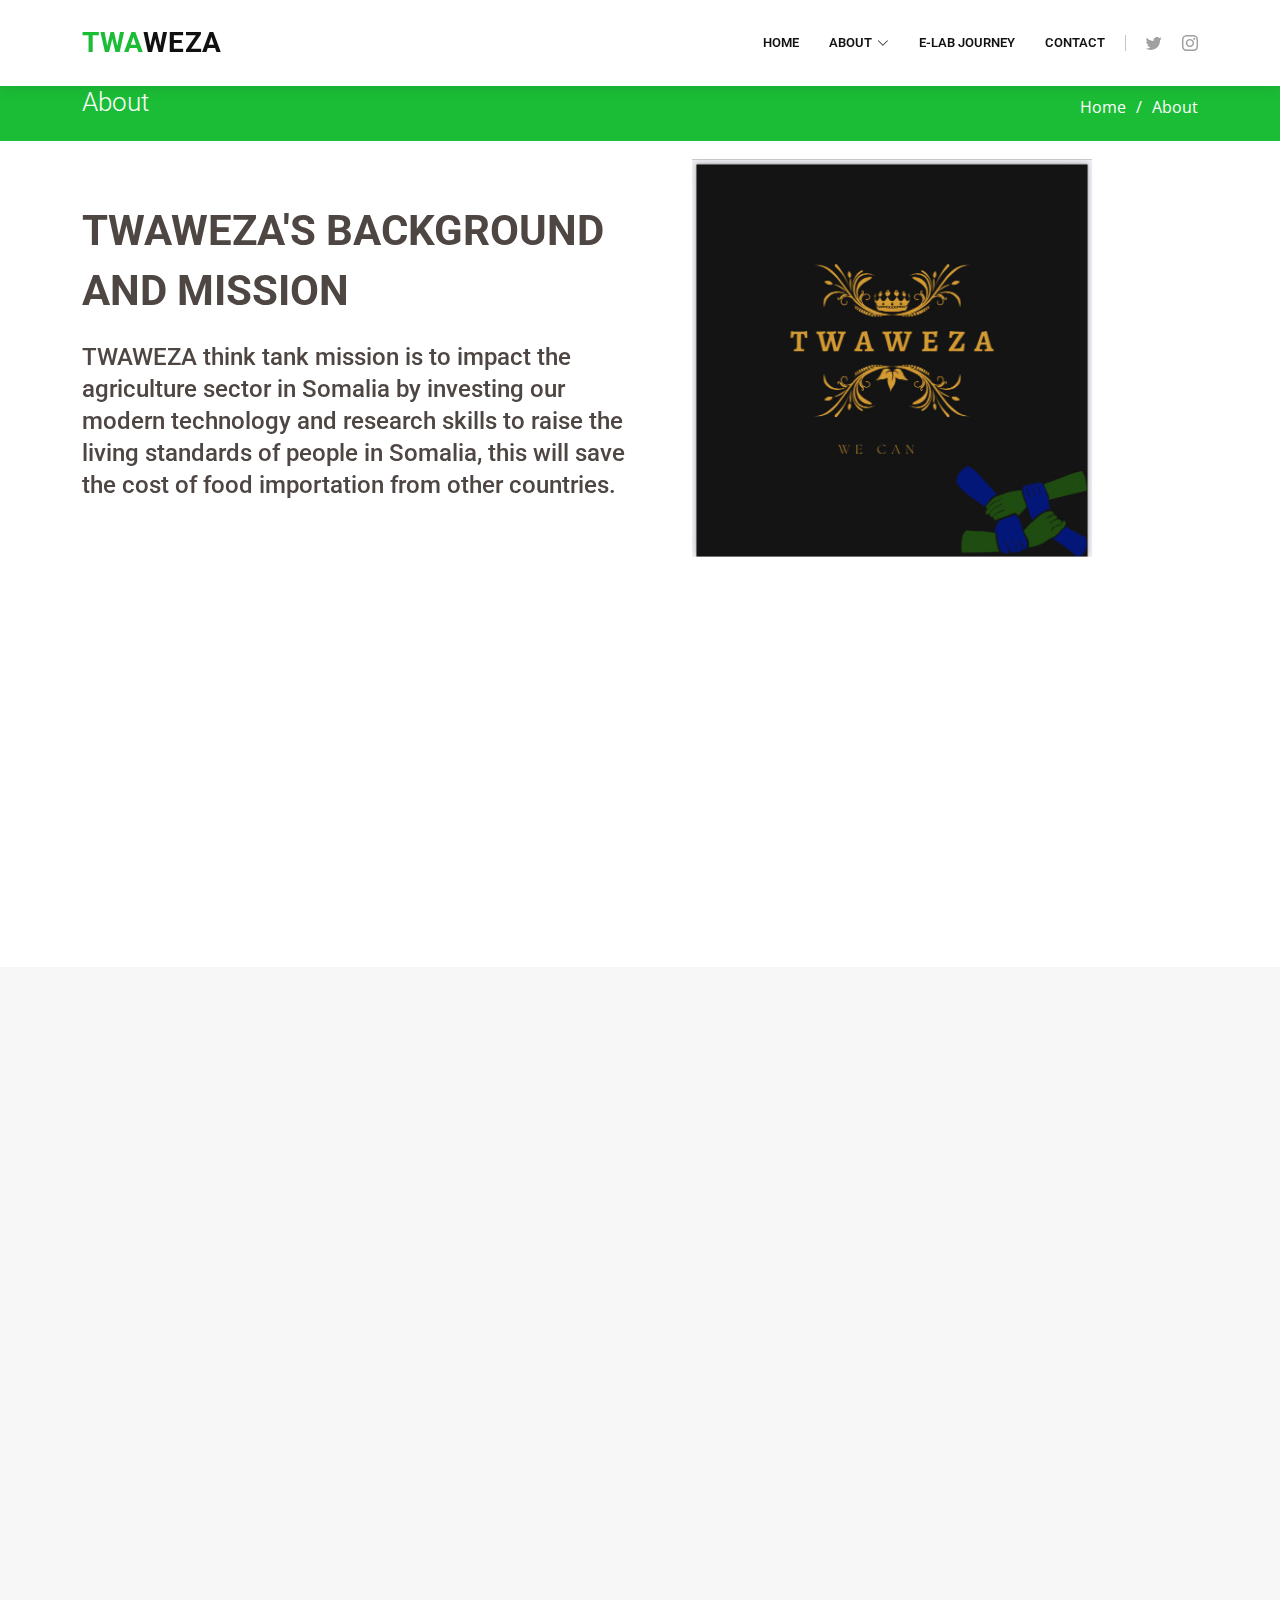
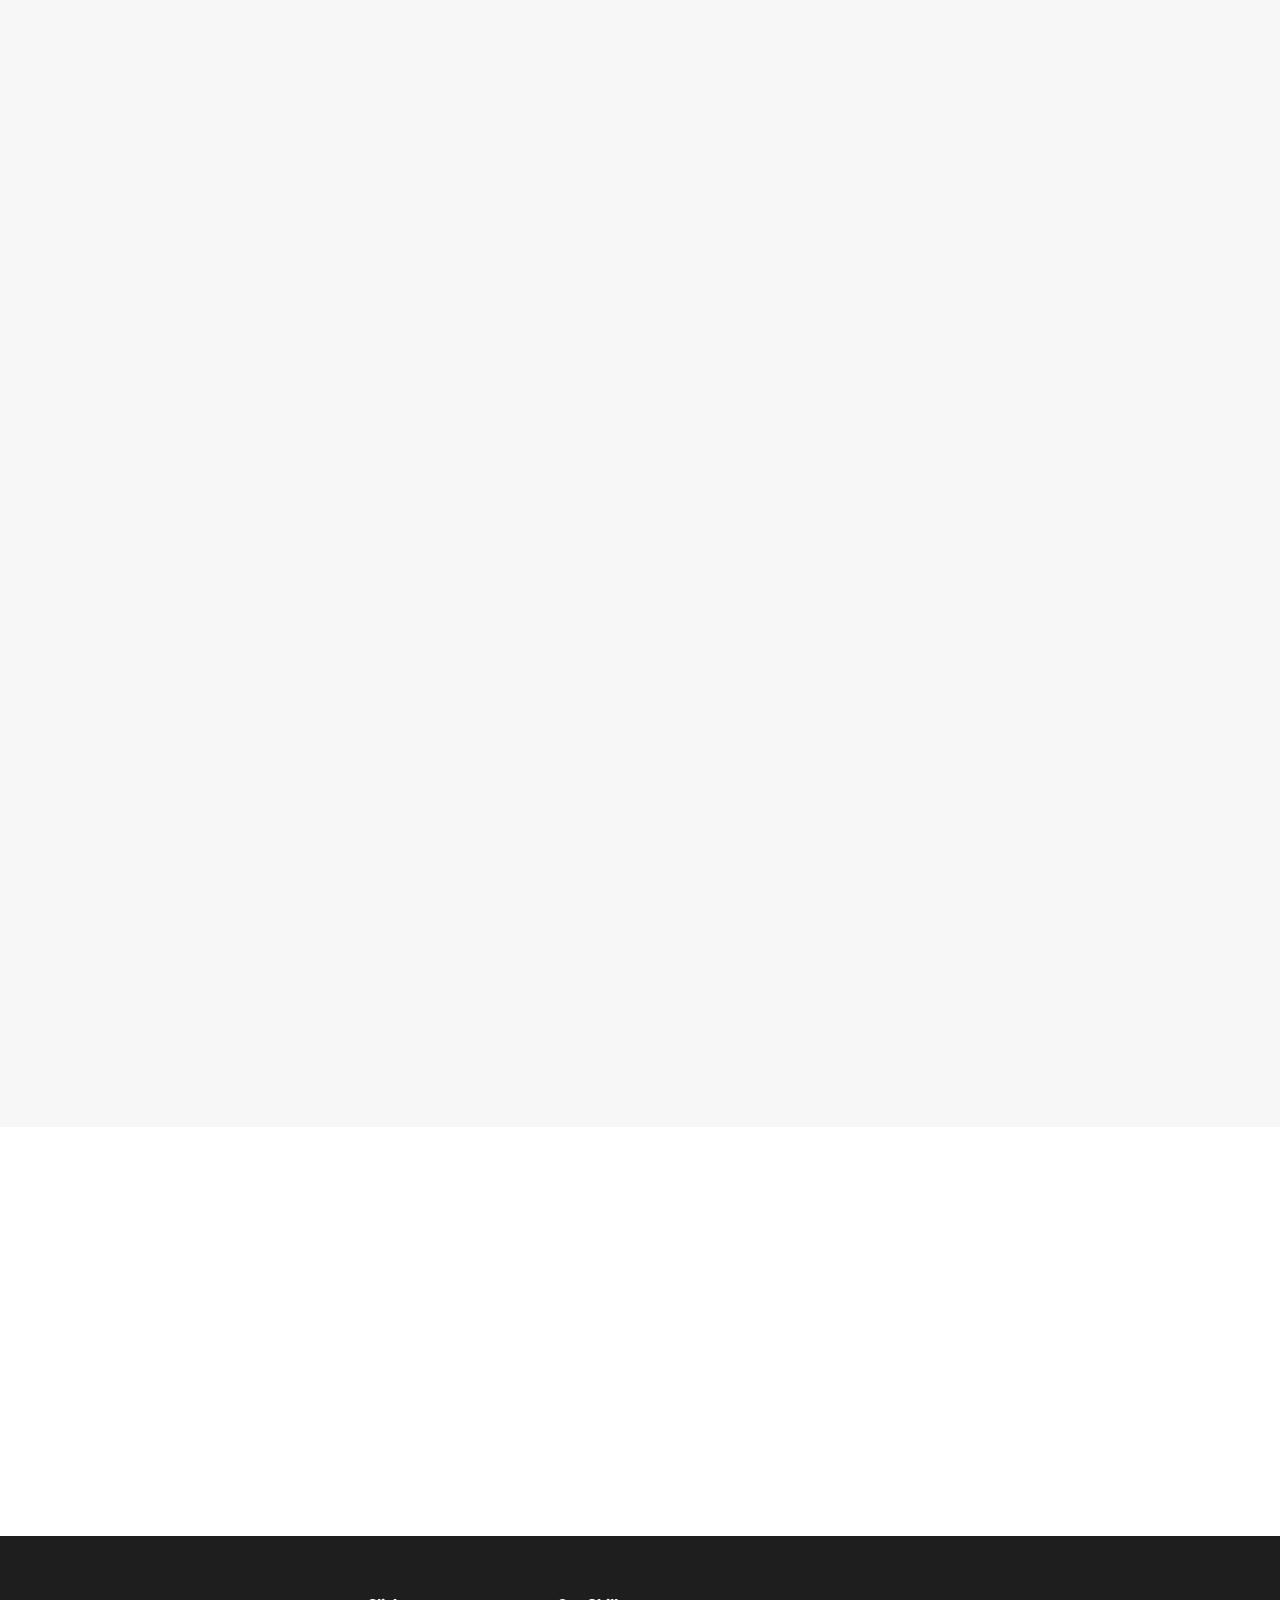
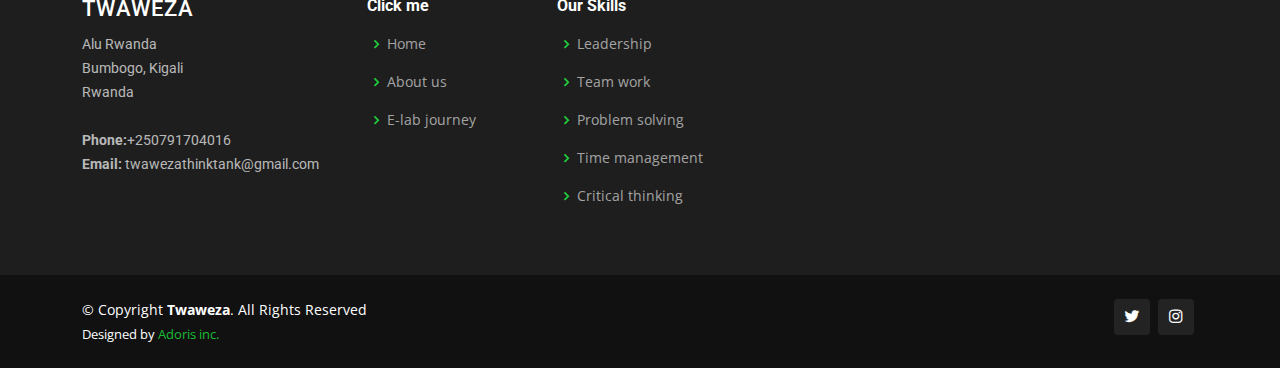
==== commit 6bc0a7ad: "more edits" ====
--- a/about.html
+++ b/about.html
@@ -96,7 +96,7 @@
           <div class="col-lg-6" data-aos="fade-right">
             
             <h2>Twaweza's background and mission</h2>
-            <h3>TWAWEZA think tank mission is to impact the agriculture sector in Somalia by investing our modern technology and research skills to raise the living standards of people in Somalia, thi will save the cost of food importatin from other countries.</h3>
+            <h3>TWAWEZA think tank mission is to impact the agriculture sector in Somalia by investing our modern technology and research skills to raise the living standards of people in Somalia, this will save the cost of food importation from other countries.</h3>
           </div>
           
         </div>
